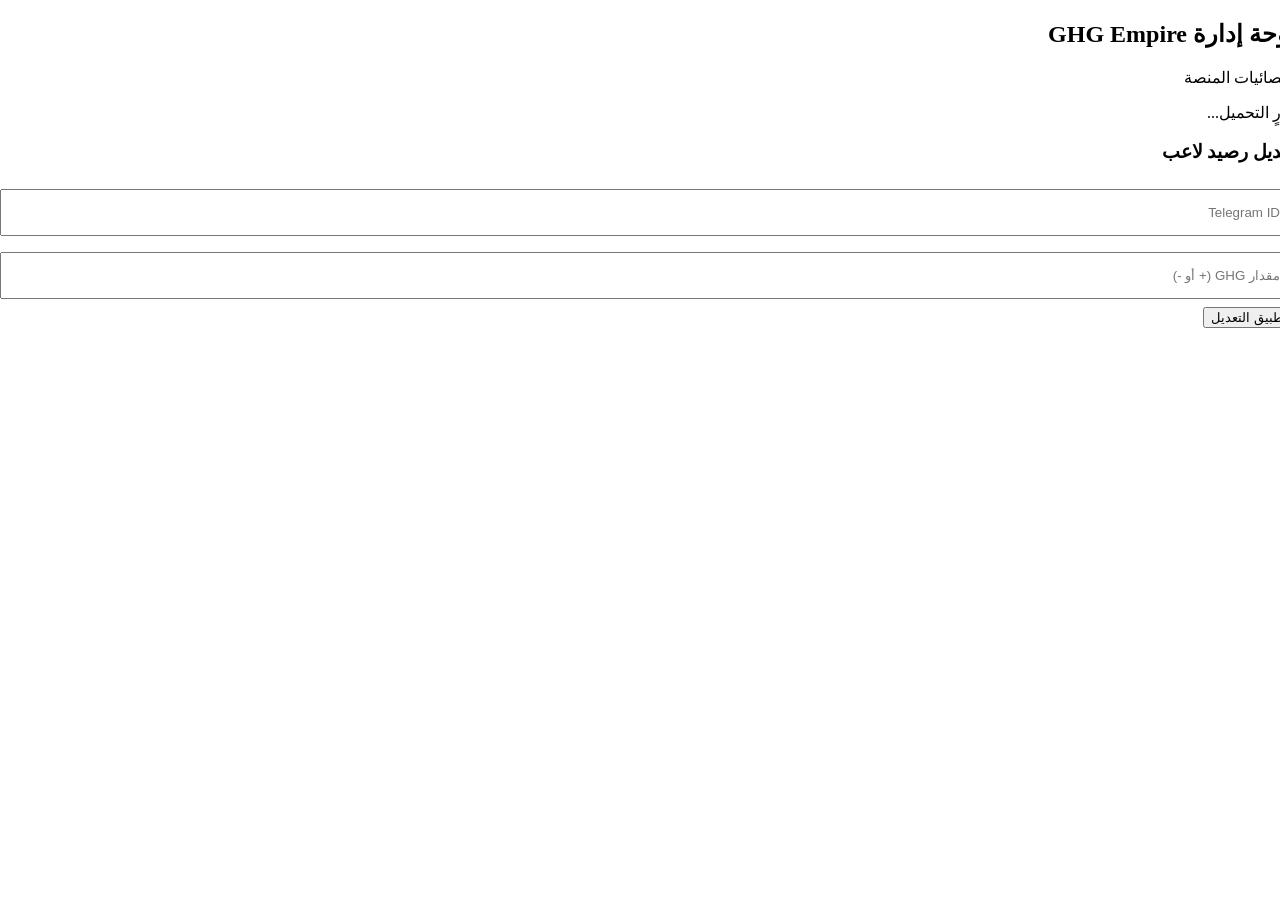
==== app/static/admin.html @ c641aa98 "Add files via upload" ====
<!doctype html>
<html lang="ar" dir="rtl"><head><meta charset="utf-8"><meta name="viewport" content="width=device-width,initial-scale=1">
<script src="https://telegram.org/js/telegram-web-app.js"></script><link rel="stylesheet" href="/static/style.css"><title>GHG Admin</title></head>
<body><div class="app"><section class="panel subpage"><h2>لوحة إدارة GHG Empire</h2>
<p>إحصائيات المنصة</p><div id="stats">جارٍ التحميل...</div>
<h3>تعديل رصيد لاعب</h3><input id="uid" placeholder="Telegram ID" style="width:100%;padding:14px;margin:8px 0">
<input id="amount" type="number" step="0.01" placeholder="مقدار GHG (+ أو -)" style="width:100%;padding:14px;margin:8px 0">
<button class="action" onclick="adjust()">تطبيق التعديل</button><p id="msg"></p></section></div>
<script src="/static/admin.js"></script></body></html>
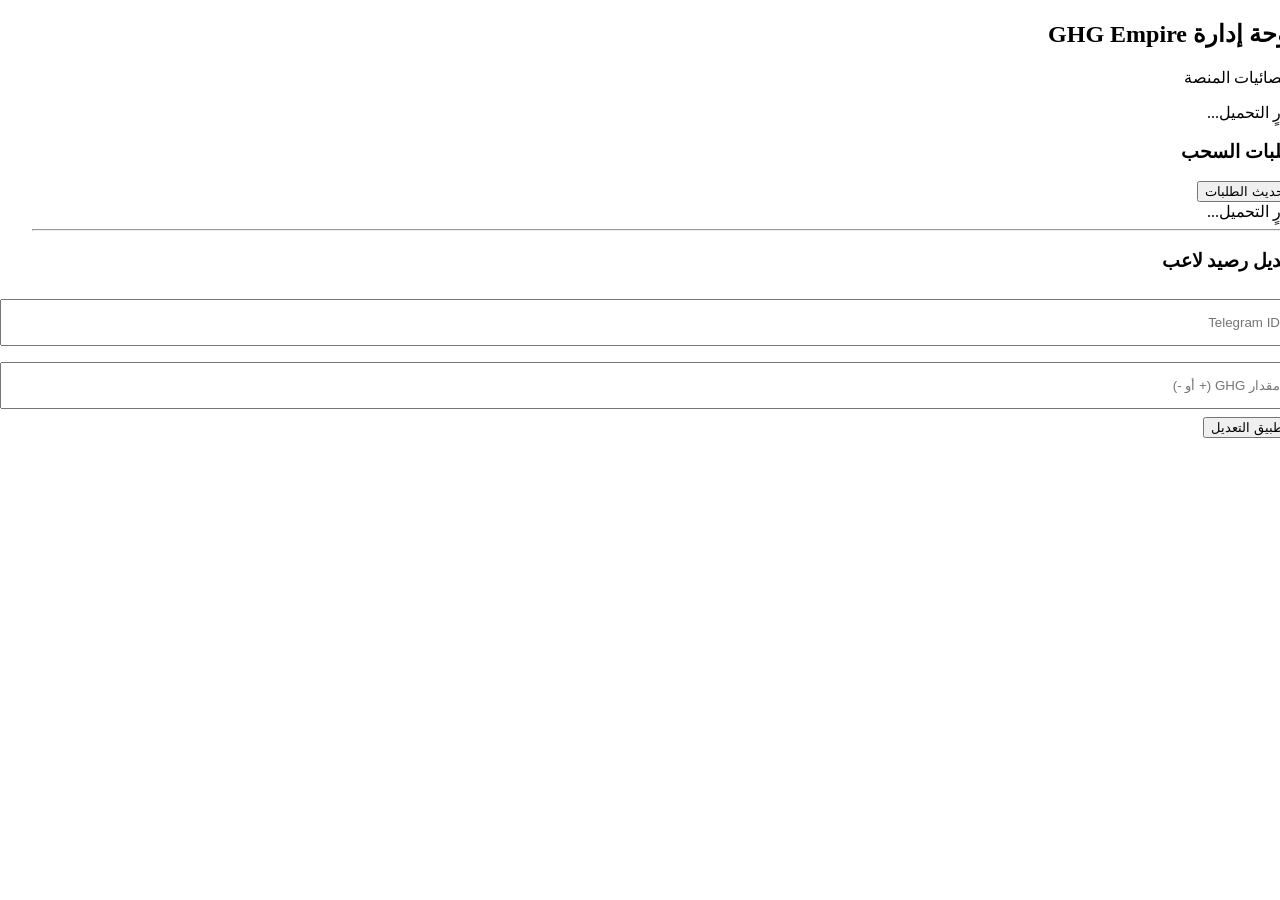
==== commit 807c3952: "Add files via upload" ====
--- a/app/static/admin.html
+++ b/app/static/admin.html
@@ -1,9 +1 @@
-<!doctype html>
-<html lang="ar" dir="rtl"><head><meta charset="utf-8"><meta name="viewport" content="width=device-width,initial-scale=1">
-<script src="https://telegram.org/js/telegram-web-app.js"></script><link rel="stylesheet" href="/static/style.css"><title>GHG Admin</title></head>
-<body><div class="app"><section class="panel subpage"><h2>لوحة إدارة GHG Empire</h2>
-<p>إحصائيات المنصة</p><div id="stats">جارٍ التحميل...</div>
-<h3>تعديل رصيد لاعب</h3><input id="uid" placeholder="Telegram ID" style="width:100%;padding:14px;margin:8px 0">
-<input id="amount" type="number" step="0.01" placeholder="مقدار GHG (+ أو -)" style="width:100%;padding:14px;margin:8px 0">
-<button class="action" onclick="adjust()">تطبيق التعديل</button><p id="msg"></p></section></div>
-<script src="/static/admin.js"></script></body></html>+<!doctype html><html lang="ar" dir="rtl"><head><meta charset="utf-8"><meta name="viewport" content="width=device-width,initial-scale=1"><script src="https://telegram.org/js/telegram-web-app.js"></script><link rel="stylesheet" href="/static/style.css"><title>GHG Admin</title></head><body><div class="app"><section class="panel subpage"><h2>لوحة إدارة GHG Empire</h2><p>إحصائيات المنصة</p><div id="stats">جارٍ التحميل...</div><h3>طلبات السحب</h3><button class="action" onclick="loadWithdrawals()">تحديث الطلبات</button><div id="withdrawals">جارٍ التحميل...</div><hr><h3>تعديل رصيد لاعب</h3><input id="uid" placeholder="Telegram ID" style="width:100%;padding:14px;margin:8px 0"><input id="amount" type="number" step="0.01" placeholder="مقدار GHG (+ أو -)" style="width:100%;padding:14px;margin:8px 0"><button class="action" onclick="adjust()">تطبيق التعديل</button><p id="msg"></p></section></div><script src="/static/admin.js"></script></body></html>
